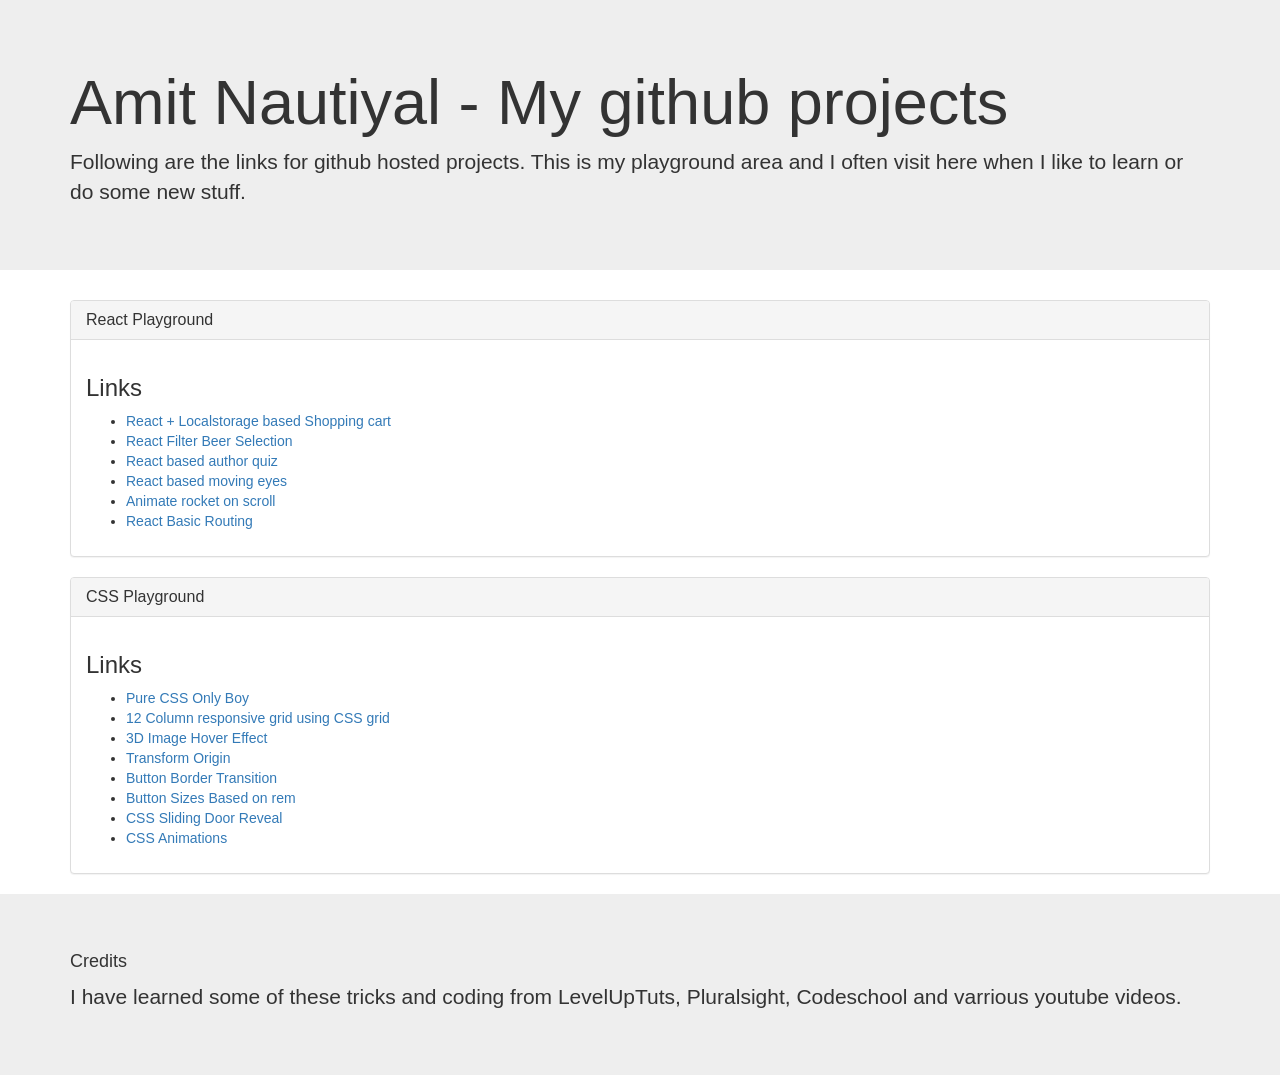
==== index.html @ c6fefd91 "Update index.html" ====
<!DOCTYPE html>
<html>
   <head>
      <meta charset="utf-8">
      <title>Amit Nautiyal - My github projects</title>
      <link rel="stylesheet" href="styles.css" media="screen" title="no title" charset="utf-8">
      <link rel="stylesheet" href="https://maxcdn.bootstrapcdn.com/bootstrap/3.3.6/css/bootstrap.min.css" integrity="sha384-1q8mTJOASx8j1Au+a5WDVnPi2lkFfwwEAa8hDDdjZlpLegxhjVME1fgjWPGmkzs7" crossorigin="anonymous">
      <style>
         .footer {
            margin-bottom: 0;
         }
      </style>
   </head>
   <body>
      <div class="jumbotron">
         <div class="container">
            <h1>Amit Nautiyal - My github projects</h1>
            <p class="credit">
               Following are the links for github hosted projects. This is my playground area and I often visit here when I like to learn or do some new stuff.
            </p>
         </div>
      </div>
      <div class="container">
         <div class="row">
            <div class="col-md-12">
               <div class="panel panel-default">
                 <div class="panel-heading">
                   <h3 class="panel-title">React Playground</h3>
                 </div>
                 <div class="panel-body">
                   <h3>Links</h3>
                   <ul>
                      <li>
                        <a href="https://amit-nautiyal.github.io/shopping-cart/" target="_blank">React + Localstorage based Shopping cart</a>
                      </li>
                      <li>
                        <a href="https://amit-nautiyal.github.io/beer-selection" target="_blank">React Filter Beer Selection </a>
                       </li>
                      <li>
                        <a href="http://amit-nautiyal.github.io/react-author-quiz/" target="_blank">React based author quiz</a>
                       </li>
                      <li>
                        <a href="https://amit-nautiyal.github.io/react-moving/" target="_blank">React based moving eyes</a>
                       </li>
                      <li>
                        <a href="https://amit-nautiyal.github.io/scrolling-rocket/" target="_blank">Animate rocket on scroll</a>
                       </li>
                      <li>
                        <a href="http://amit-nautiyal.github.io/react-routing" target="_blank">React Basic Routing</a>
                      </li>
                      <!--
                      <li>
                        <a href="https://amit-nautiyal.github.io/products-page/" target="_blank">React Products Responsive Page</a>
                      </li>
                      -->
                   </ul>
                 </div>
               </div>
            </div>
            <div class="col-md-12">
               <div class="panel panel-default">
                 <div class="panel-heading">
                   <h3 class="panel-title">CSS Playground</h3>
                 </div>
                 <div class="panel-body">
                   <h3>Links</h3>
                   <ul>
                      <li>
                        <a href="https://amit-nautiyal.github.io/pure-css-boy/" target="_blank">Pure CSS Only Boy</a>
                      </li>
                      <li>
                        <a href="https://amit-nautiyal.github.io/css/grid-layout" target="_blank">12 Column responsive grid using CSS grid</a>
                      </li>
                      <li>
                         <a href="https://amit-nautiyal.github.io/css/imageHover3D" target="_blank">3D Image Hover Effect</a>
                      </li>
<!--                       <li>
                        <a href="http://amit-nautiyal.github.io/flip-card/" target="_blank">Flip card</a>
                      </li>
                      <li>
                        <a href="http://amit-nautiyal.github.io/css-keyframes" target="_blank">CSS Keyframes</a>
                      </li> -->
                      <li>
                        <a href="https://amit-nautiyal.github.io/css/transform-origin" target="_blank">Transform Origin</a>
                      </li>
                      <li>
                        <a href="https://amit-nautiyal.github.io/css/button-transition" target="_blank">Button Border Transition</a>
                      </li>
                      <li>
                        <a href="https://amit-nautiyal.github.io/css/button-size-rem" target="_blank">Button Sizes Based on rem</a>
                      </li>
                      <li>
                        <a href="http://amit-nautiyal.github.io/sliding-door/" target="_blank">CSS Sliding Door Reveal</a>
                      </li>
                      <li>
                        <a href="https://amit-nautiyal.github.io/portfolio/animate" target="_blank">CSS Animations</a>
                      </li>
                   </ul>
                 </div>
               </div>
            </div>
         </div>
      </div>
      <div class="jumbotron footer">
         <div class="container">
            <h4>Credits</h4>
            <p class="credit">
               I have learned some of these tricks and coding from LevelUpTuts, Pluralsight, Codeschool and varrious youtube videos.
            </p>
         </div>
      </div>
   </body>
</html>
---- styles.css ----
.card h1 {
   margin: 0;
   margin-top: 80px;
}
.card-container {
   prespective: 700;
   margin-bottom: 40px;
}
.card {
   position: relative;
   color: #fff;
   text-align: center;
   line-height: 200px;
   width: 200px;
   height: 200px;
   transition: all 0.6s ease;
   transform-style: preserve-3d;
}
.front, .back {
   position: absolute;
   top: 0;
   left: 0;
   width: 200px;
   height: 200px;
   backface-visibility: hidden;
}
.front {
   background: #5677fc;
}
.back {
   background: #000;
   transform: rotateY(180deg);
}
.back {
   transform: rotateY(180deg);
}
.card:hover {
   transform: rotateY(180deg);
}
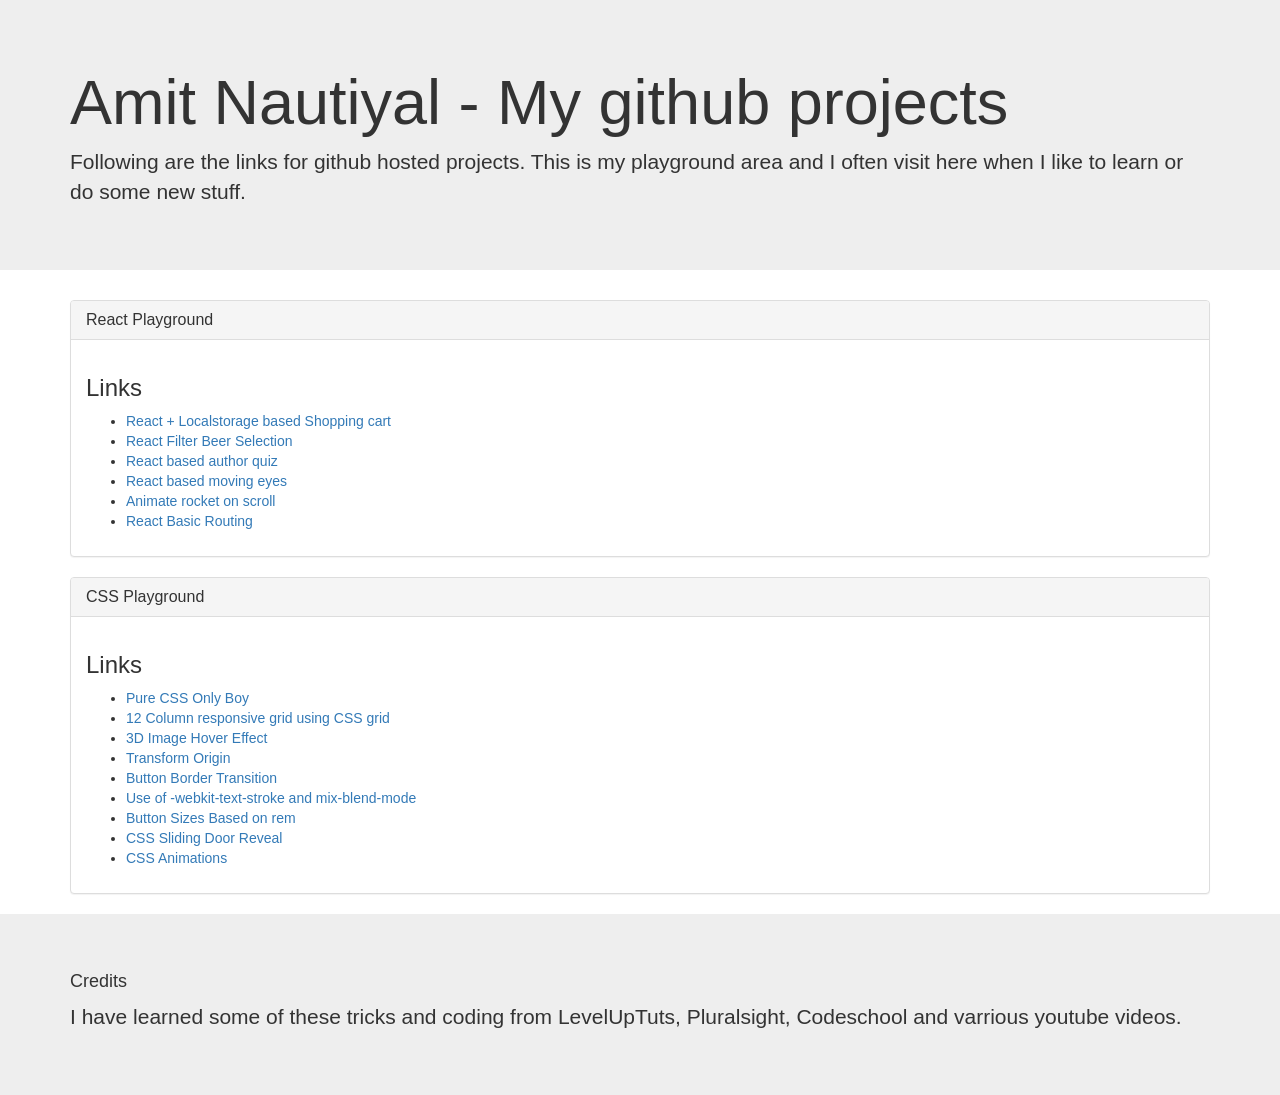
==== commit a170be5f: "Update index.html" ====
--- a/index.html
+++ b/index.html
@@ -87,6 +87,9 @@
                         <a href="https://amit-nautiyal.github.io/css/button-transition" target="_blank">Button Border Transition</a>
                       </li>
                       <li>
+                        <a href="https://amit-nautiyal.github.io/css/black-friday" target="_blank">Use of -webkit-text-stroke and mix-blend-mode</a>
+                      </li>
+                      <li>
                         <a href="https://amit-nautiyal.github.io/css/button-size-rem" target="_blank">Button Sizes Based on rem</a>
                       </li>
                       <li>
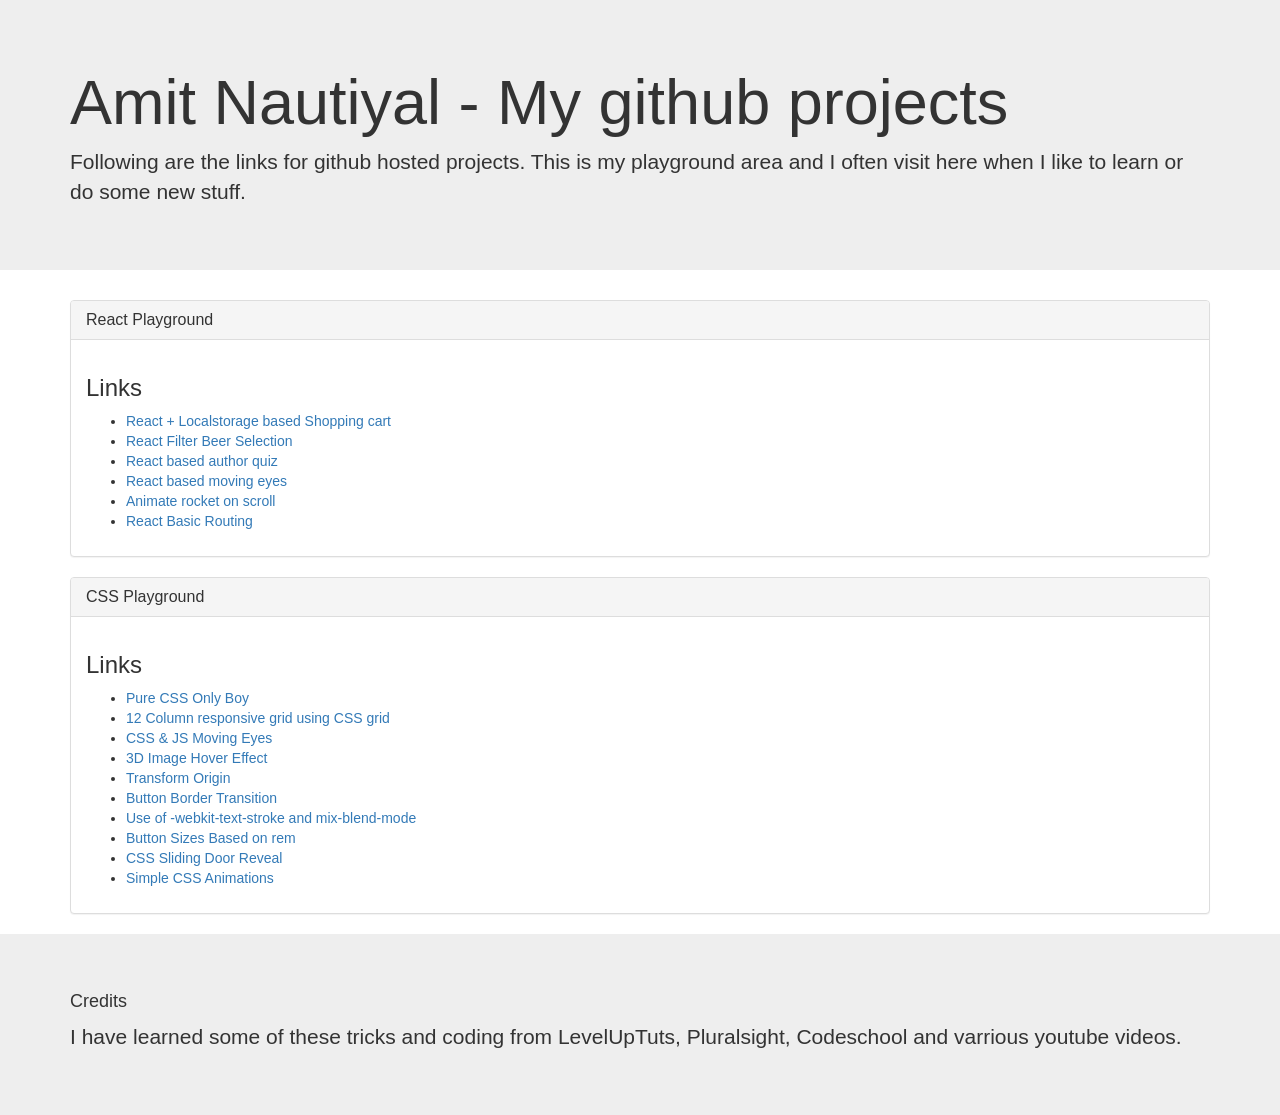
==== commit f662e498: "Update index.html" ====
--- a/index.html
+++ b/index.html
@@ -72,6 +72,9 @@
                         <a href="https://amit-nautiyal.github.io/css/grid-layout" target="_blank">12 Column responsive grid using CSS grid</a>
                       </li>
                       <li>
+                        <a href="https://amit-nautiyal.github.io/css/moving-eyes" target="_blank">CSS & JS Moving Eyes</a>
+                      </li>
+                      <li>
                          <a href="https://amit-nautiyal.github.io/css/imageHover3D" target="_blank">3D Image Hover Effect</a>
                       </li>
 <!--                       <li>
@@ -96,7 +99,7 @@
                         <a href="http://amit-nautiyal.github.io/sliding-door/" target="_blank">CSS Sliding Door Reveal</a>
                       </li>
                       <li>
-                        <a href="https://amit-nautiyal.github.io/portfolio/animate" target="_blank">CSS Animations</a>
+                        <a href="https://amit-nautiyal.github.io/portfolio/animate" target="_blank">Simple CSS Animations</a>
                       </li>
                    </ul>
                  </div>
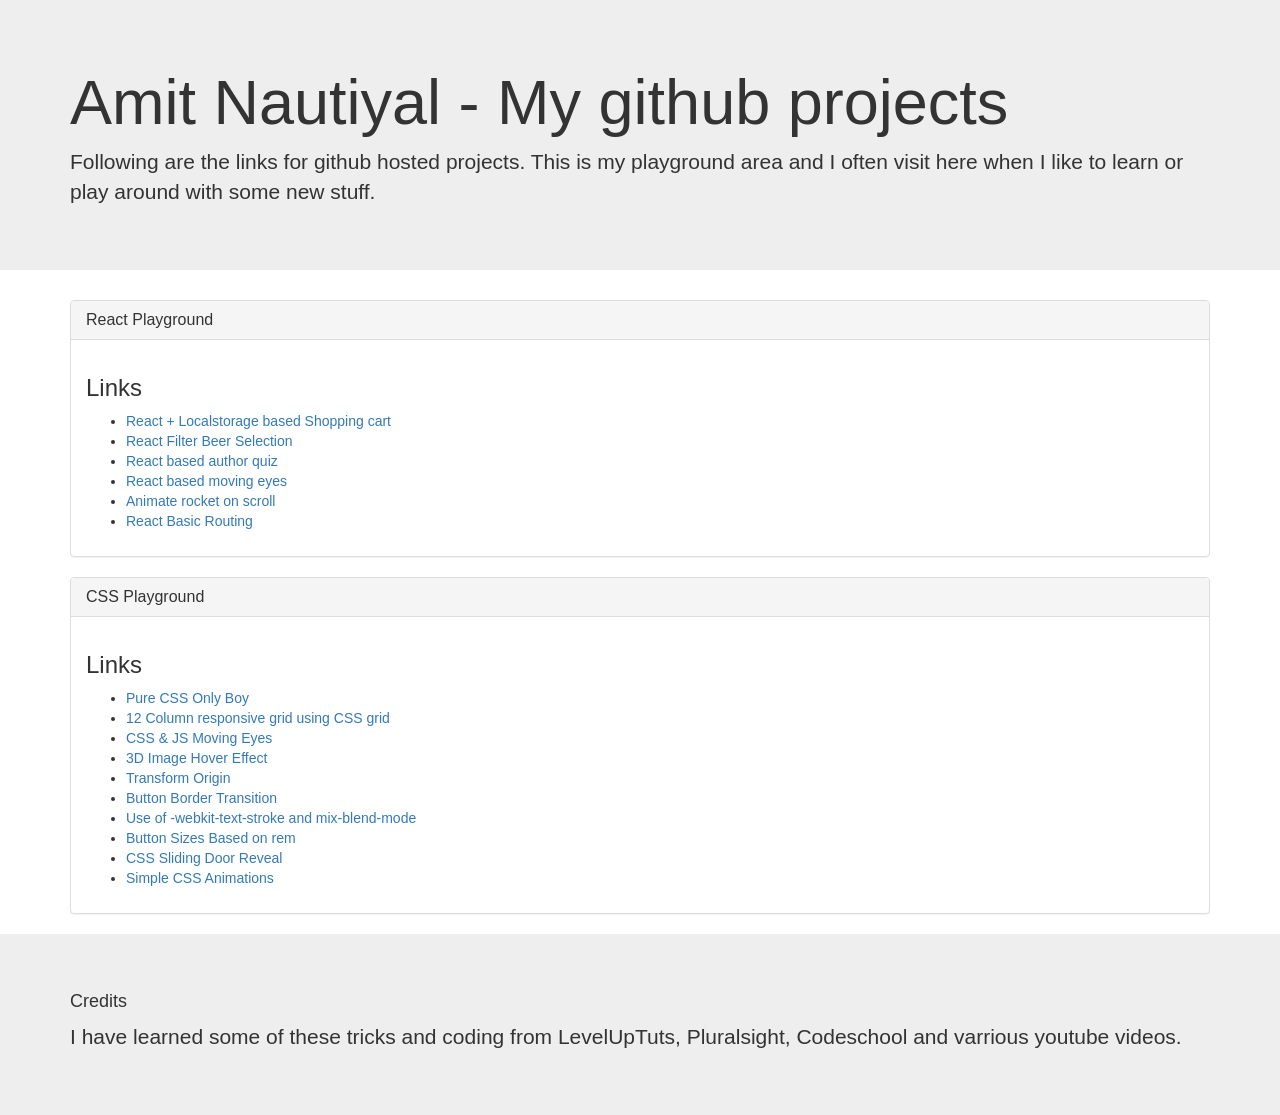
==== commit c4e9b77d: "Update index.html" ====
--- a/index.html
+++ b/index.html
@@ -16,7 +16,7 @@
          <div class="container">
             <h1>Amit Nautiyal - My github projects</h1>
             <p class="credit">
-               Following are the links for github hosted projects. This is my playground area and I often visit here when I like to learn or do some new stuff.
+               Following are the links for github hosted projects. This is my playground area and I often visit here when I like to learn or play around with some new stuff.
             </p>
          </div>
       </div>
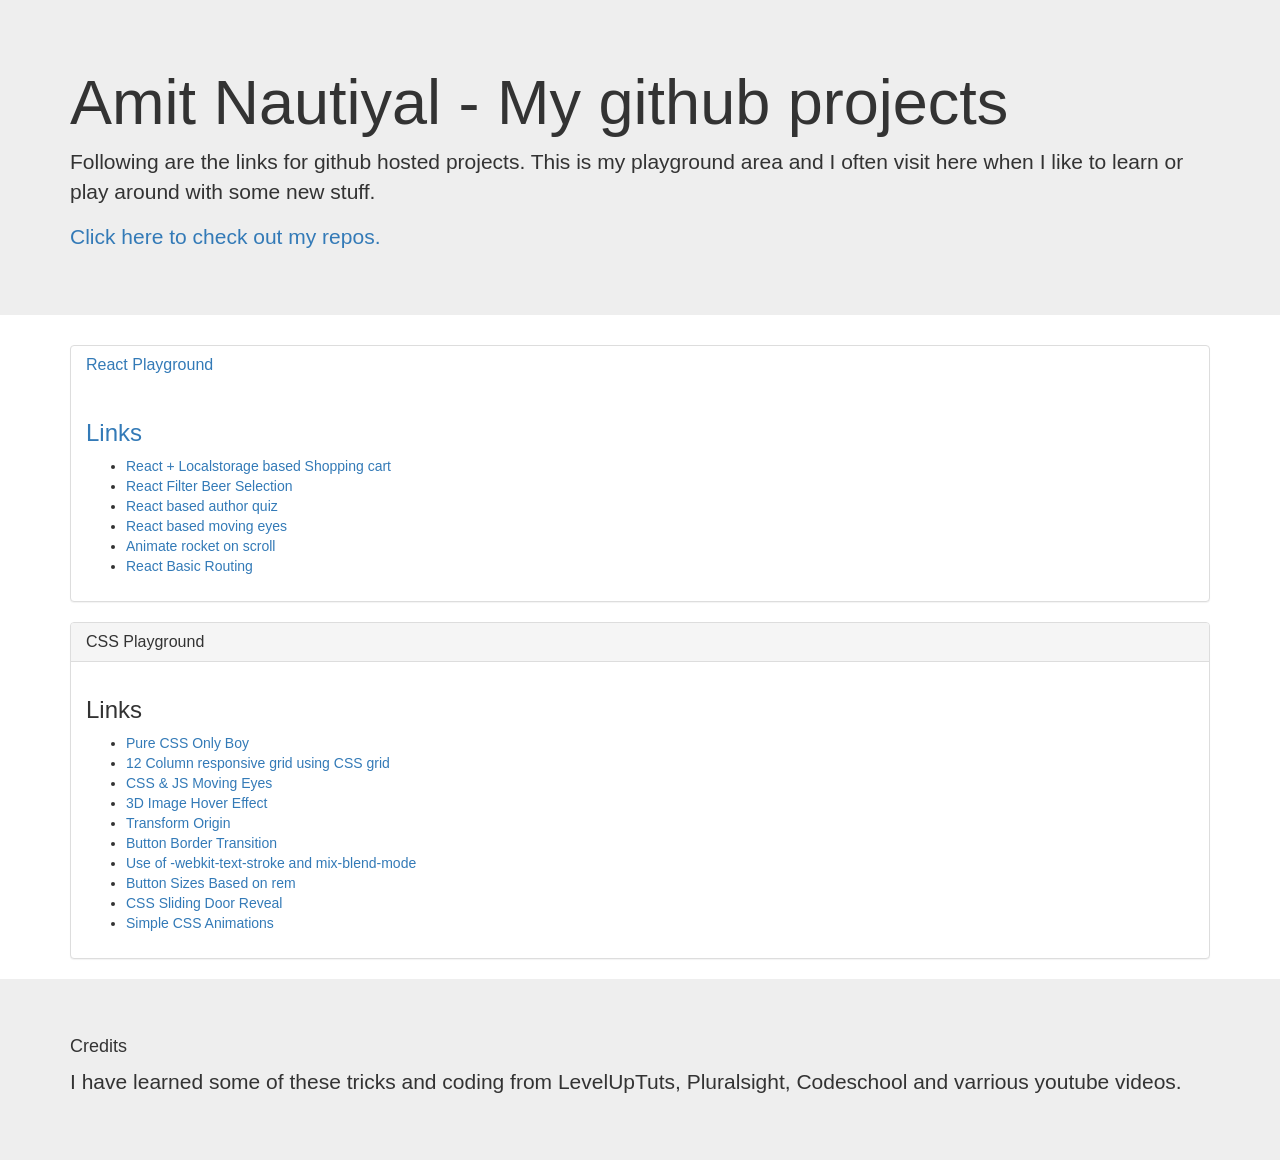
==== commit 28994de6: "Update index.html" ====
--- a/index.html
+++ b/index.html
@@ -18,6 +18,8 @@
             <p class="credit">
                Following are the links for github hosted projects. This is my playground area and I often visit here when I like to learn or play around with some new stuff.
             </p>
+            <p>
+               <a href=https://github.com/amit-nautiyal?tab=repositories" target="_blank">Click here<a/> to check out my repos.
          </div>
       </div>
       <div class="container">
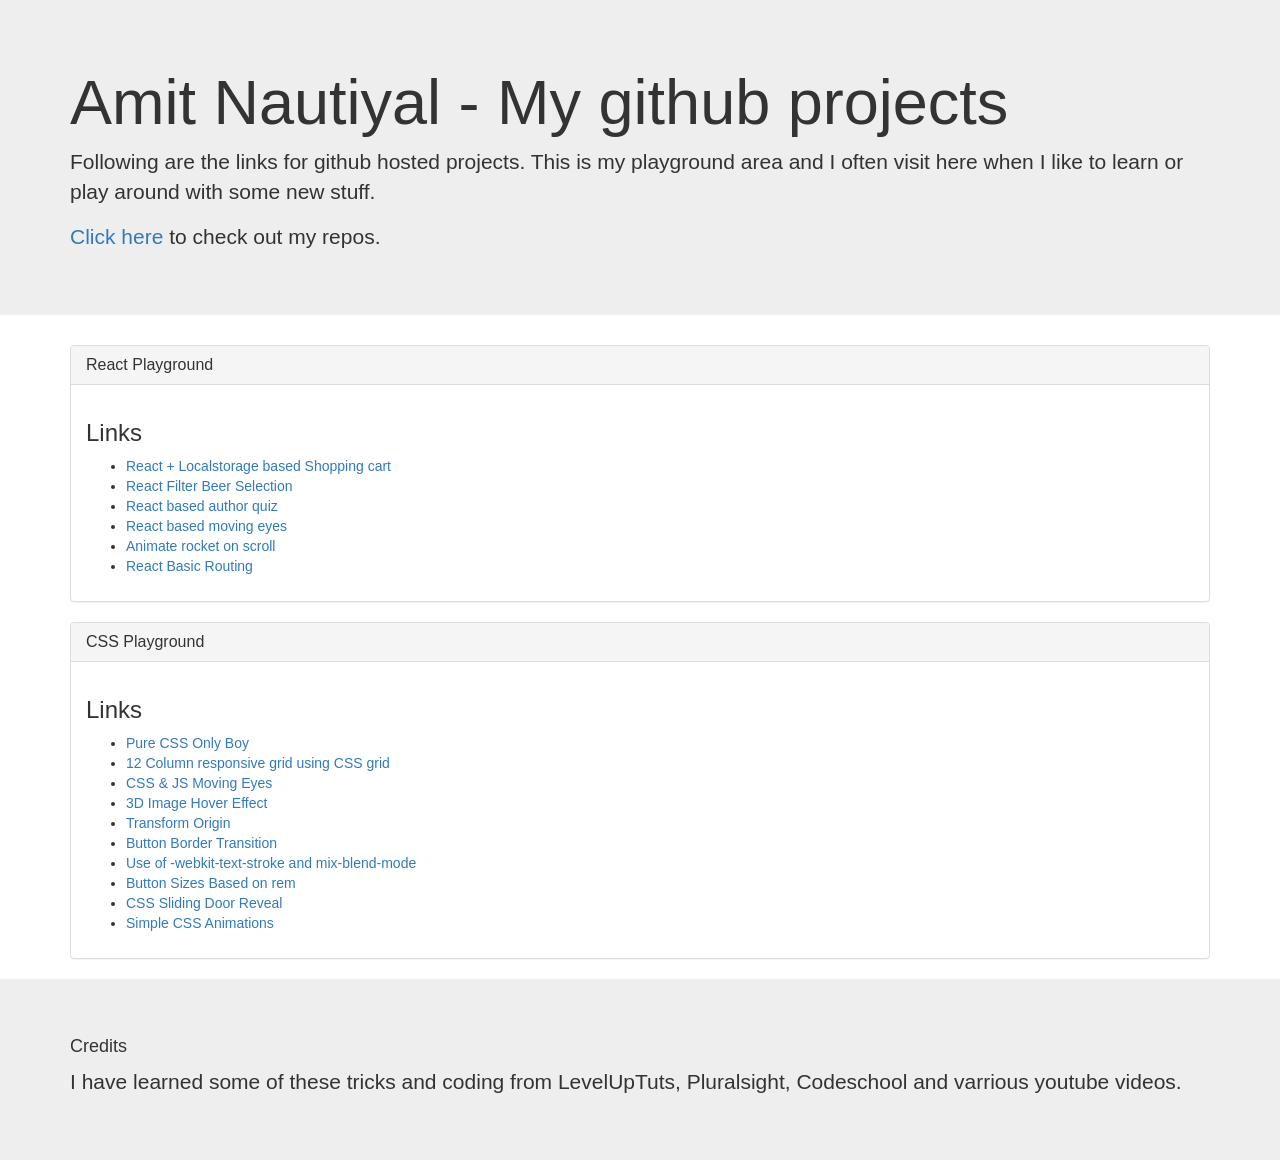
==== commit c47d2691: "Update index.html" ====
--- a/index.html
+++ b/index.html
@@ -19,7 +19,7 @@
                Following are the links for github hosted projects. This is my playground area and I often visit here when I like to learn or play around with some new stuff.
             </p>
             <p>
-               <a href=https://github.com/amit-nautiyal?tab=repositories" target="_blank">Click here<a/> to check out my repos.
+               <a href=https://github.com/amit-nautiyal?tab=repositories" target="_blank">Click here</a> to check out my repos.
          </div>
       </div>
       <div class="container">
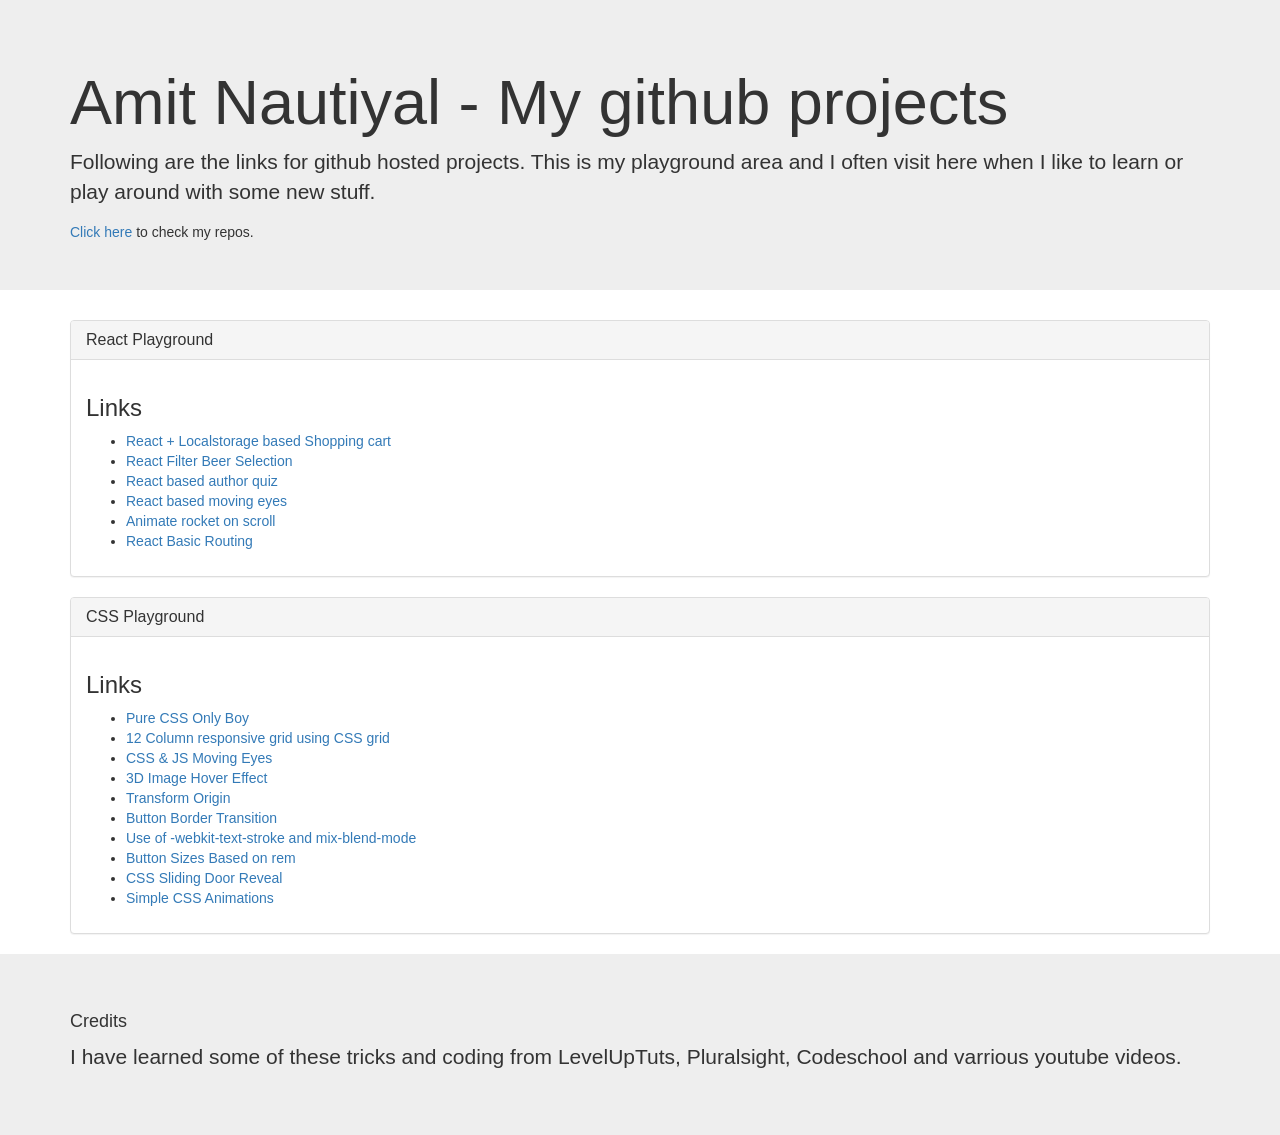
==== commit f0553132: "Update index.html" ====
--- a/index.html
+++ b/index.html
@@ -18,8 +18,9 @@
             <p class="credit">
                Following are the links for github hosted projects. This is my playground area and I often visit here when I like to learn or play around with some new stuff.
             </p>
-            <p>
-               <a href=https://github.com/amit-nautiyal?tab=repositories" target="_blank">Click here</a> to check out my repos.
+            <div>
+               <a href=https://github.com/amit-nautiyal?tab=repositories" target="_blank">Click here</a> to check my repos.
+            </div>                                                                           
          </div>
       </div>
       <div class="container">
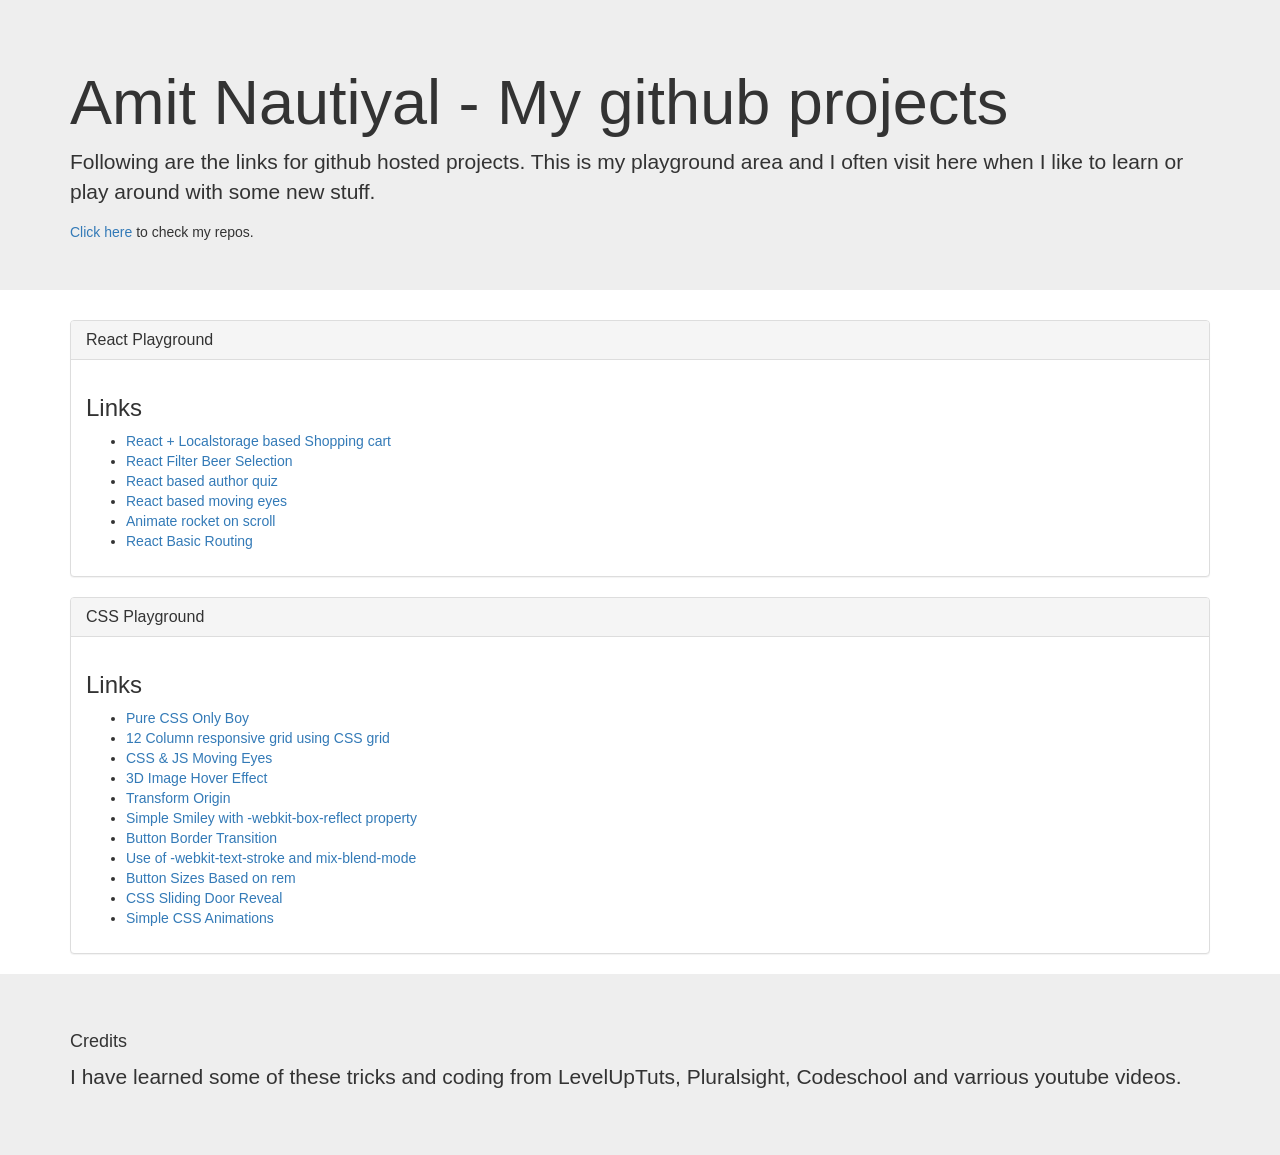
==== commit 652320fd: "Update index.html" ====
--- a/index.html
+++ b/index.html
@@ -80,14 +80,11 @@
                       <li>
                          <a href="https://amit-nautiyal.github.io/css/imageHover3D" target="_blank">3D Image Hover Effect</a>
                       </li>
-<!--                       <li>
-                        <a href="http://amit-nautiyal.github.io/flip-card/" target="_blank">Flip card</a>
+                      <li>
+                        <a href="https://amit-nautiyal.github.io/css/transform-origin" target="_blank">Transform Origin</a>
                       </li>
                       <li>
-                        <a href="http://amit-nautiyal.github.io/css-keyframes" target="_blank">CSS Keyframes</a>
-                      </li> -->
-                      <li>
-                        <a href="https://amit-nautiyal.github.io/css/transform-origin" target="_blank">Transform Origin</a>
+                        <a href="https://amit-nautiyal.github.io/css/smiley" target="_blank">Simple Smiley with -webkit-box-reflect property</a>
                       </li>
                       <li>
                         <a href="https://amit-nautiyal.github.io/css/button-transition" target="_blank">Button Border Transition</a>
